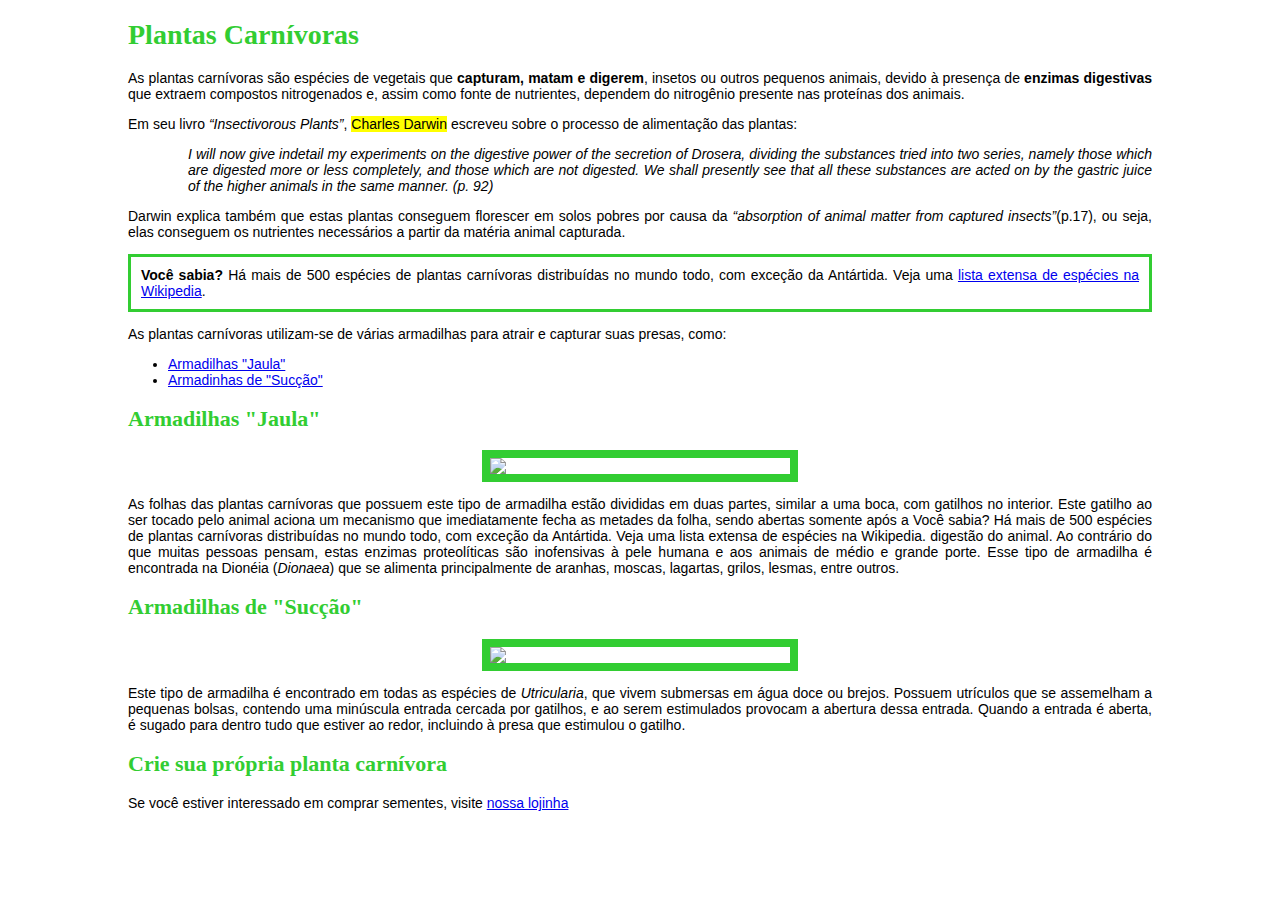
==== index.html @ b073c957 "páginas index e loja" ====
<!DOCTYPE html>
<html lang="en">

<head>
    <meta charset="UTF-8">
    <meta http-equiv="X-UA-Compatible" content="IE=edge">
    <meta name="viewport" content="width=device-width, initial-scale=1.0">
    <link rel="stylesheet" href="css/index-style.css">
    <link rel="shortcut icon" href="/imagens/favicon.png" />
    <title>Plantinhas Carnívorinhas</title>
</head>

<body>
    <h1>Plantas Carnívoras</h1>
    <p>As plantas carnívoras são espécies de vegetais que <strong>capturam, matam e digerem</strong>,
        insetos ou outros pequenos animais, devido à presença de <strong>enzimas digestivas</strong> que extraem
        compostos nitrogenados e,
        assim como fonte de nutrientes, dependem do nitrogênio presente nas proteínas dos animais.
    </p>
    <p>Em seu livro <em>“Insectivorous Plants”</em>, <span id="marcaTexto">Charles Darwin</span> escreveu sobre o
        processo de alimentação das plantas:
    </p>
    <blockquote id="citacaoItalico">I will now give indetail my experiments on the digestive power of the secretion of
        Drosera, dividing the
        substances tried into two series, namely those which are digested more or less completely, and those which are
        not digested. We shall presently see that all these substances are acted on by the gastric juice of the higher
        animals in the same manner. (p. 92)
    </blockquote>
    <p>Darwin explica também que estas plantas conseguem florescer em solos pobres por causa da <q
            style="font-style: italic;">absorption of animal
            matter from captured insects</q>(p.17), ou seja, elas conseguem os nutrientes necessários a partir da
        matéria
        animal capturada.
    </p>
    <p id="voceSabia"><b>Você sabia?</b> Há mais de 500 espécies de plantas carnívoras distribuídas no mundo todo, com
        exceção
        da Antártida. Veja uma
        <a href="https://en.wikipedia.org/wiki/List_of_carnivorous_plants"> lista extensa de espécies na
            Wikipedia</a>.
    </p>
    <p>As plantas carnívoras utilizam-se de várias armadilhas para atrair e capturar suas presas, como:</p>
    <ul>
        <li><a href="#armadilhas-jaula">Armadilhas "Jaula"</a></li>
        <li><a href="#armadilhas-succao">Armadinhas de "Sucção"</a></li>
    </ul>
    <h2 id="armadilhas-jaula">Armadilhas "Jaula"</h2>
    <img src="/imagens/armadilha-jaula.jpg">
    <p>As folhas das plantas carnívoras que possuem este tipo de armadilha estão divididas em duas partes, similar a uma
        boca, com gatilhos no interior. Este gatilho ao ser tocado pelo animal aciona um mecanismo que imediatamente
        fecha as metades da folha, sendo abertas somente após a Você sabia? Há mais de 500 espécies de plantas
        carnívoras
        distribuídas no mundo todo, com exceção da Antártida. Veja uma lista extensa de espécies na Wikipedia.
        digestão do animal. Ao contrário do que muitas pessoas pensam, estas enzimas proteolíticas são inofensivas à
        pele humana e aos animais de médio e grande porte. Esse tipo de armadilha é encontrada na Dionéia
        (<em>Dionaea</em>) que
        se alimenta principalmente de aranhas, moscas, lagartas, grilos, lesmas, entre outros.
    </p>
    <h2 id="armadilhas-succao">Armadilhas de "Sucção"</h2>
    <img src="/imagens/armadilha-succao.jpg">
    <p>Este tipo de armadilha é encontrado em todas as espécies de <em>Utricularia</em>, que vivem submersas em água
        doce ou
        brejos. Possuem utrículos que se assemelham a pequenas bolsas, contendo uma minúscula entrada cercada por
        gatilhos, e ao serem estimulados provocam a abertura dessa entrada. Quando a entrada é aberta, é sugado para
        dentro tudo que estiver ao redor, incluindo à presa que estimulou o gatilho.
    </p>
    <h2>Crie sua própria planta carnívora</h2>
    <p>Se você estiver interessado em comprar sementes, visite <a href="/loja.html">nossa lojinha</a></p>
</body>

</html>
---- css/index-style.css ----
body {
    margin-left: 10%;
    margin-right: 10%;
    font-family: Arial, sans-serif;
    font-size: 14px;
}

h1 {
    color: limegreen;
    font-family: 'Times New Roman', serif;
    font-size: 28px;
}

h2 {
    color: limegreen;
    font-size: 22px;
    font-family: 'Times New Roman', serif;
}

p {
    text-align: justify;
}

img {
    width: 300px;
    border: 8px solid limegreen;
    display: block;
    margin-left: auto;
    margin-right: auto;
}

#marcaTexto {
    background-color: yellow;
}

#citacaoItalico{
    font-style: italic;
    text-align: justify;
    margin-left: 60px;
    margin-right: 0;
}

#voceSabia{
    padding: 10px;
    border: 3px solid limegreen;
    background-image: url('../imagens/fundo.png');
}
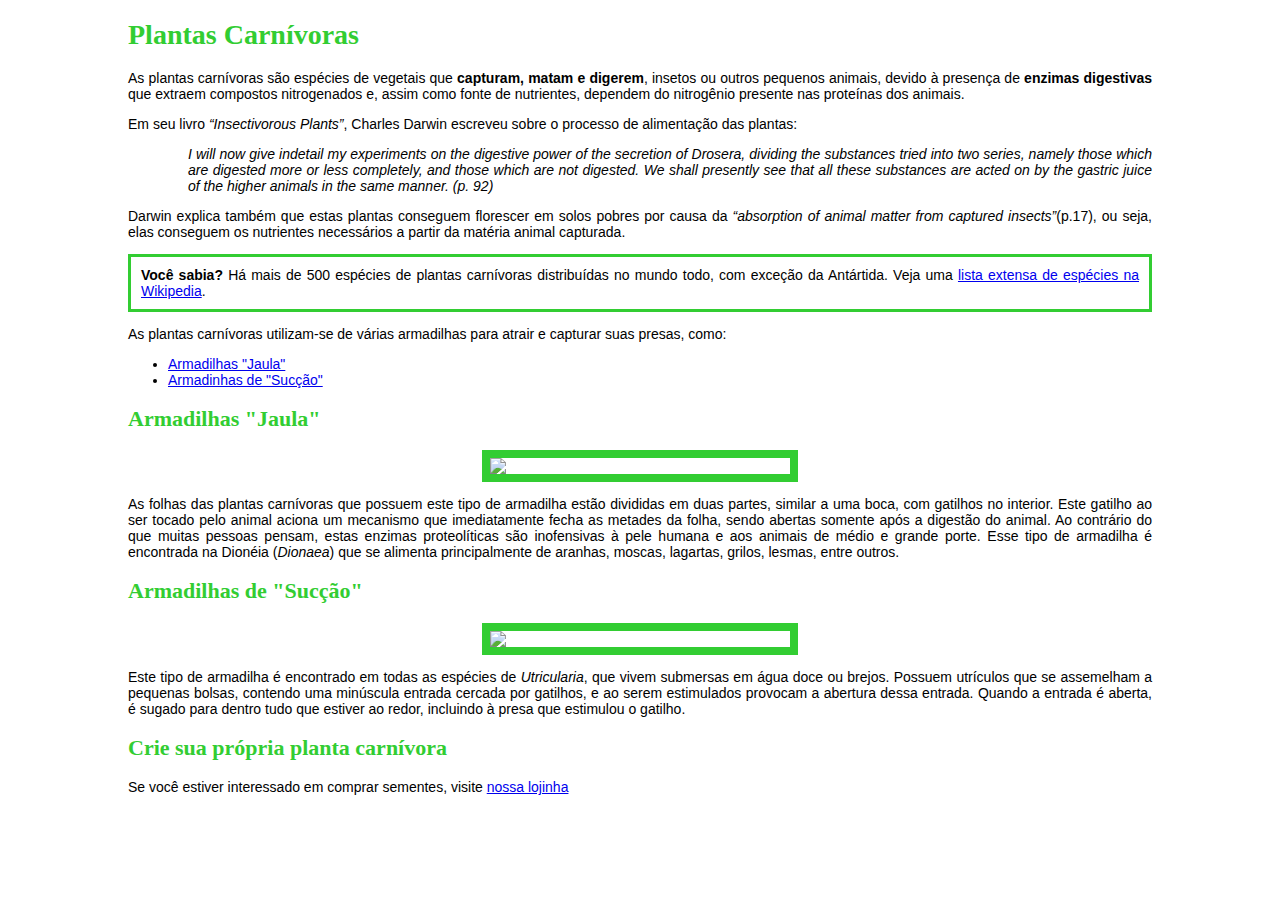
==== commit 4ae4bbcc: "imagens bug" ====
--- a/index.html
+++ b/index.html
@@ -6,7 +6,7 @@
     <meta http-equiv="X-UA-Compatible" content="IE=edge">
     <meta name="viewport" content="width=device-width, initial-scale=1.0">
     <link rel="stylesheet" href="css/index-style.css">
-    <link rel="shortcut icon" href="/imagens/favicon.png" />
+    <link rel="shortcut icon" href="imagens/favicon.png" />
     <title>Plantinhas Carnívorinhas</title>
 </head>
 
@@ -17,7 +17,7 @@
         compostos nitrogenados e,
         assim como fonte de nutrientes, dependem do nitrogênio presente nas proteínas dos animais.
     </p>
-    <p>Em seu livro <em>“Insectivorous Plants”</em>, <span id="marcaTexto">Charles Darwin</span> escreveu sobre o
+    <p>Em seu livro <em>“Insectivorous Plants”</em>, Charles Darwin escreveu sobre o
         processo de alimentação das plantas:
     </p>
     <blockquote id="citacaoItalico">I will now give indetail my experiments on the digestive power of the secretion of
@@ -44,19 +44,17 @@
         <li><a href="#armadilhas-succao">Armadinhas de "Sucção"</a></li>
     </ul>
     <h2 id="armadilhas-jaula">Armadilhas "Jaula"</h2>
-    <img src="/imagens/armadilha-jaula.jpg">
+    <img src="imagens/armadilha-jaula.jpg">
     <p>As folhas das plantas carnívoras que possuem este tipo de armadilha estão divididas em duas partes, similar a uma
         boca, com gatilhos no interior. Este gatilho ao ser tocado pelo animal aciona um mecanismo que imediatamente
-        fecha as metades da folha, sendo abertas somente após a Você sabia? Há mais de 500 espécies de plantas
-        carnívoras
-        distribuídas no mundo todo, com exceção da Antártida. Veja uma lista extensa de espécies na Wikipedia.
-        digestão do animal. Ao contrário do que muitas pessoas pensam, estas enzimas proteolíticas são inofensivas à
+        fecha as metades da folha, sendo abertas somente após a digestão do animal. Ao contrário do que muitas pessoas
+        pensam, estas enzimas proteolíticas são inofensivas à
         pele humana e aos animais de médio e grande porte. Esse tipo de armadilha é encontrada na Dionéia
         (<em>Dionaea</em>) que
         se alimenta principalmente de aranhas, moscas, lagartas, grilos, lesmas, entre outros.
     </p>
     <h2 id="armadilhas-succao">Armadilhas de "Sucção"</h2>
-    <img src="/imagens/armadilha-succao.jpg">
+    <img src="imagens/armadilha-succao.jpg">
     <p>Este tipo de armadilha é encontrado em todas as espécies de <em>Utricularia</em>, que vivem submersas em água
         doce ou
         brejos. Possuem utrículos que se assemelham a pequenas bolsas, contendo uma minúscula entrada cercada por
@@ -64,7 +62,7 @@
         dentro tudo que estiver ao redor, incluindo à presa que estimulou o gatilho.
     </p>
     <h2>Crie sua própria planta carnívora</h2>
-    <p>Se você estiver interessado em comprar sementes, visite <a href="/loja.html">nossa lojinha</a></p>
+    <p>Se você estiver interessado em comprar sementes, visite <a href="loja.html">nossa lojinha</a></p>
 </body>
 
 </html>--- a/css/index-style.css
+++ b/css/index-style.css
@@ -29,10 +29,6 @@
     margin-right: auto;
 }
 
-#marcaTexto {
-    background-color: yellow;
-}
-
 #citacaoItalico{
     font-style: italic;
     text-align: justify;
@@ -46,3 +42,12 @@
     background-image: url('../imagens/fundo.png');
 }
 
+p::selection,
+h2::selection,
+h1::selection,
+q::selection,
+blockquote::selection,
+em::selection
+ {
+	background: yellow;
+}
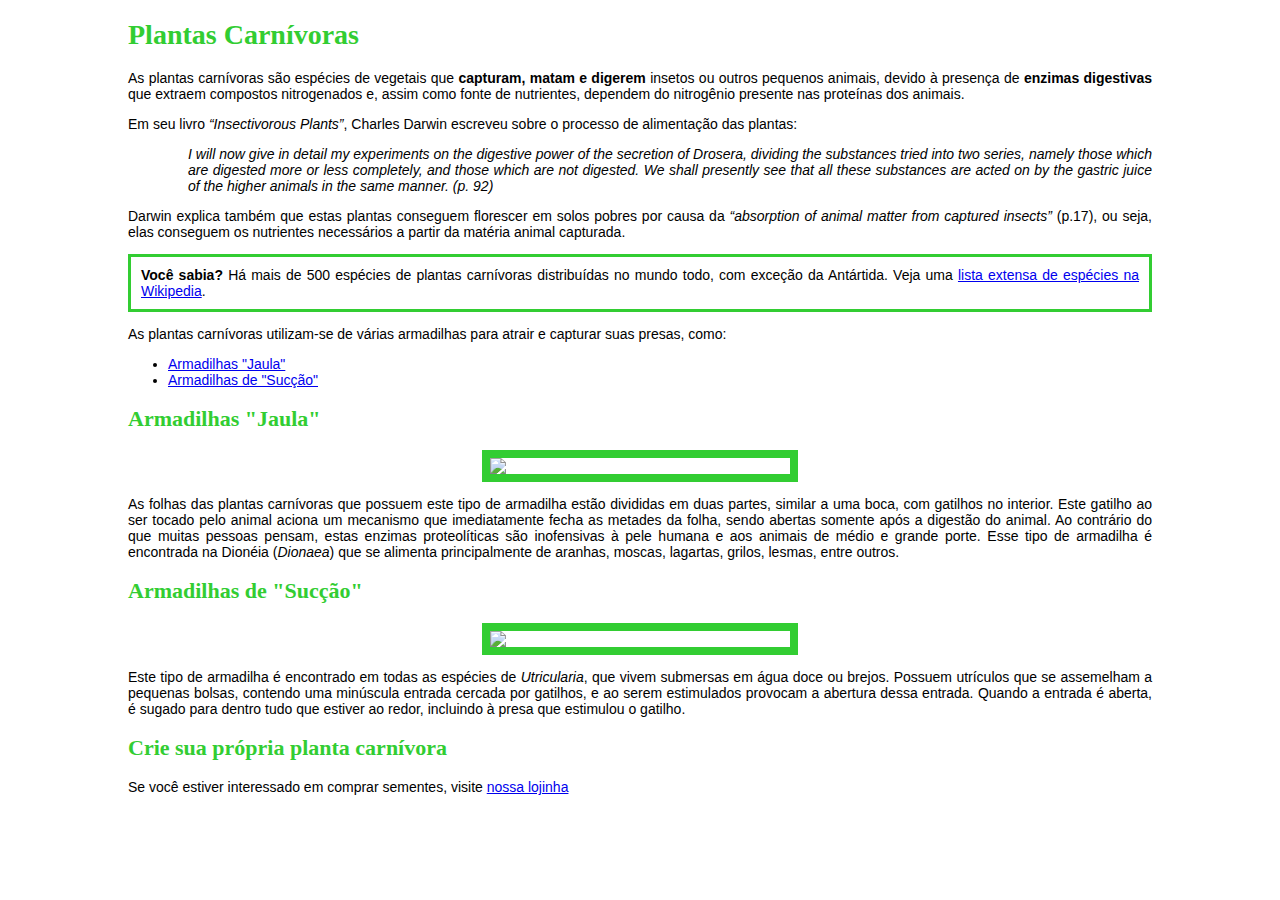
==== commit 9e9ec9d0: "ajustes" ====
--- a/index.html
+++ b/index.html
@@ -12,7 +12,7 @@
 
 <body>
     <h1>Plantas Carnívoras</h1>
-    <p>As plantas carnívoras são espécies de vegetais que <strong>capturam, matam e digerem</strong>,
+    <p>As plantas carnívoras são espécies de vegetais que <strong>capturam, matam e digerem</strong>
         insetos ou outros pequenos animais, devido à presença de <strong>enzimas digestivas</strong> que extraem
         compostos nitrogenados e,
         assim como fonte de nutrientes, dependem do nitrogênio presente nas proteínas dos animais.
@@ -20,7 +20,7 @@
     <p>Em seu livro <em>“Insectivorous Plants”</em>, Charles Darwin escreveu sobre o
         processo de alimentação das plantas:
     </p>
-    <blockquote id="citacaoItalico">I will now give indetail my experiments on the digestive power of the secretion of
+    <blockquote id="citacaoItalico">I will now give in detail my experiments on the digestive power of the secretion of
         Drosera, dividing the
         substances tried into two series, namely those which are digested more or less completely, and those which are
         not digested. We shall presently see that all these substances are acted on by the gastric juice of the higher
@@ -28,7 +28,7 @@
     </blockquote>
     <p>Darwin explica também que estas plantas conseguem florescer em solos pobres por causa da <q
             style="font-style: italic;">absorption of animal
-            matter from captured insects</q>(p.17), ou seja, elas conseguem os nutrientes necessários a partir da
+            matter from captured insects</q> (p.17), ou seja, elas conseguem os nutrientes necessários a partir da
         matéria
         animal capturada.
     </p>
@@ -41,7 +41,7 @@
     <p>As plantas carnívoras utilizam-se de várias armadilhas para atrair e capturar suas presas, como:</p>
     <ul>
         <li><a href="#armadilhas-jaula">Armadilhas "Jaula"</a></li>
-        <li><a href="#armadilhas-succao">Armadinhas de "Sucção"</a></li>
+        <li><a href="#armadilhas-succao">Armadilhas de "Sucção"</a></li>
     </ul>
     <h2 id="armadilhas-jaula">Armadilhas "Jaula"</h2>
     <img src="imagens/armadilha-jaula.jpg">
--- a/css/index-style.css
+++ b/css/index-style.css
@@ -43,11 +43,12 @@
 }
 
 p::selection,
+h1::selection,
 h2::selection,
-h1::selection,
-q::selection,
+a::selection,
+b::selection,
+em::selection,
 blockquote::selection,
-em::selection
- {
+q::selection {
 	background: yellow;
 }
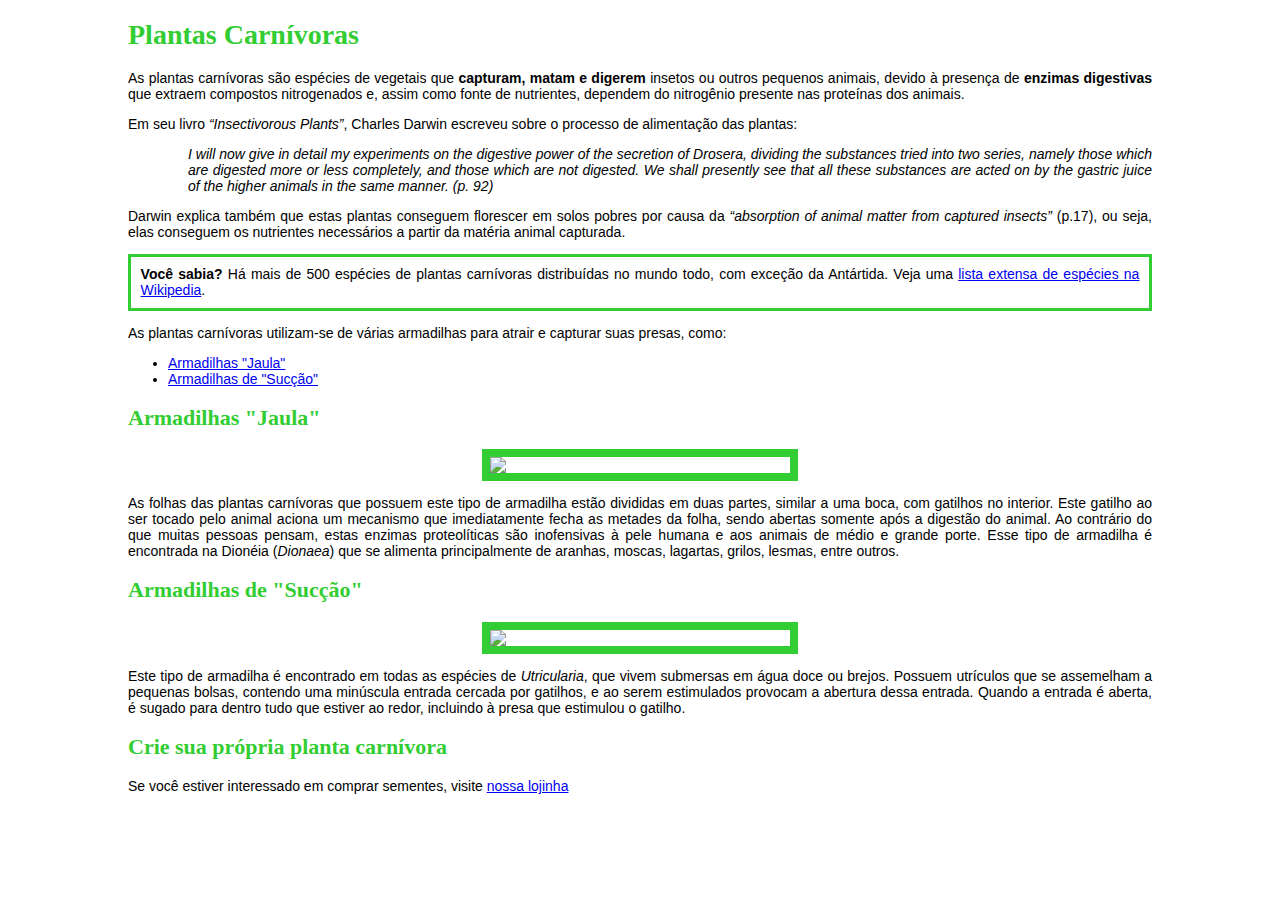
==== commit c6ac74ed: "Good practices for index and styles" ====
--- a/index.html
+++ b/index.html
@@ -20,19 +20,19 @@
     <p>Em seu livro <em>“Insectivorous Plants”</em>, Charles Darwin escreveu sobre o
         processo de alimentação das plantas:
     </p>
-    <blockquote id="citacaoItalico">I will now give in detail my experiments on the digestive power of the secretion of
+    <blockquote id="citacao-italico">I will now give in detail my experiments on the digestive power of the secretion of
         Drosera, dividing the
         substances tried into two series, namely those which are digested more or less completely, and those which are
         not digested. We shall presently see that all these substances are acted on by the gastric juice of the higher
         animals in the same manner. (p. 92)
     </blockquote>
     <p>Darwin explica também que estas plantas conseguem florescer em solos pobres por causa da <q
-            style="font-style: italic;">absorption of animal
+            class="font-style-italic">absorption of animal
             matter from captured insects</q> (p.17), ou seja, elas conseguem os nutrientes necessários a partir da
         matéria
         animal capturada.
     </p>
-    <p id="voceSabia"><b>Você sabia?</b> Há mais de 500 espécies de plantas carnívoras distribuídas no mundo todo, com
+    <p id="voce-sabia"><b>Você sabia?</b> Há mais de 500 espécies de plantas carnívoras distribuídas no mundo todo, com
         exceção
         da Antártida. Veja uma
         <a href="https://en.wikipedia.org/wiki/List_of_carnivorous_plants"> lista extensa de espécies na
--- a/css/index-style.css
+++ b/css/index-style.css
@@ -22,23 +22,27 @@
 }
 
 img {
-    width: 300px;
+    width: 18.75rem;
     border: 8px solid limegreen;
     display: block;
     margin-left: auto;
     margin-right: auto;
 }
 
-#citacaoItalico{
+.font-style-italic {
+    font-style: italic;
+}
+
+#citacao-italico{
     font-style: italic;
     text-align: justify;
-    margin-left: 60px;
+    margin-left: 3.75rem;
     margin-right: 0;
 }
 
-#voceSabia{
-    padding: 10px;
-    border: 3px solid limegreen;
+#voce-sabia{
+    padding: 0.6rem;
+    border: 0.19rem solid limegreen;
     background-image: url('../imagens/fundo.png');
 }
 
